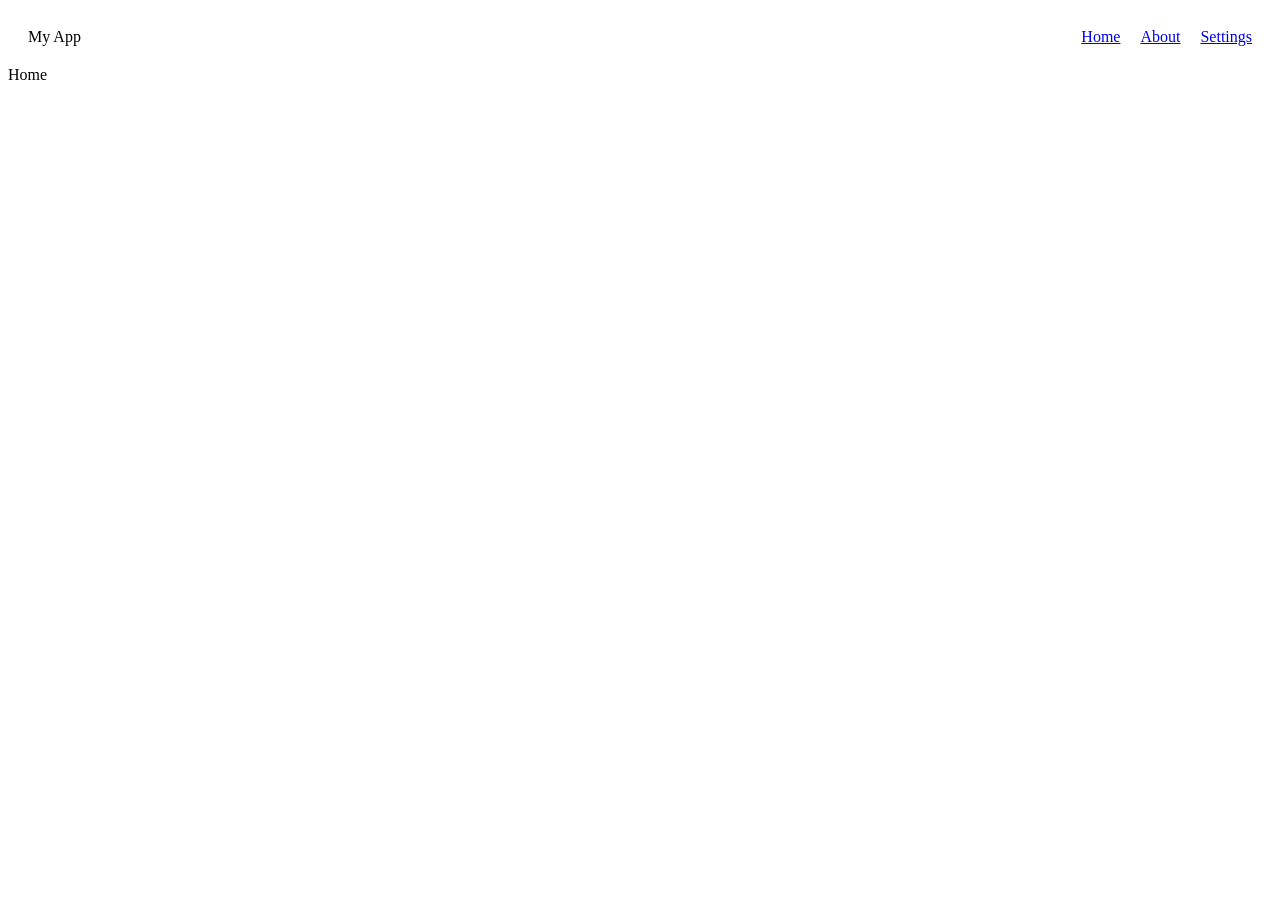
==== frontend/index.html @ 03c85ba1 "Reorganize project structure and implement initial frontend components" ====
<!DOCTYPE html>
<html lang="en">
<head>
    <meta charset="UTF-8">
    <meta name="viewport" content="width=device-width, initial-scale=1.0">
    <link rel="stylesheet" href="./src/styles/global.css">
    <title>Template</title>
</head>
<body>
    <div id="app">
        <nav-bar></nav-bar>
        <page-container></page-container>
    </div>
    
    <script type="module" src="./src/app.js"></script>
</body>
</html>
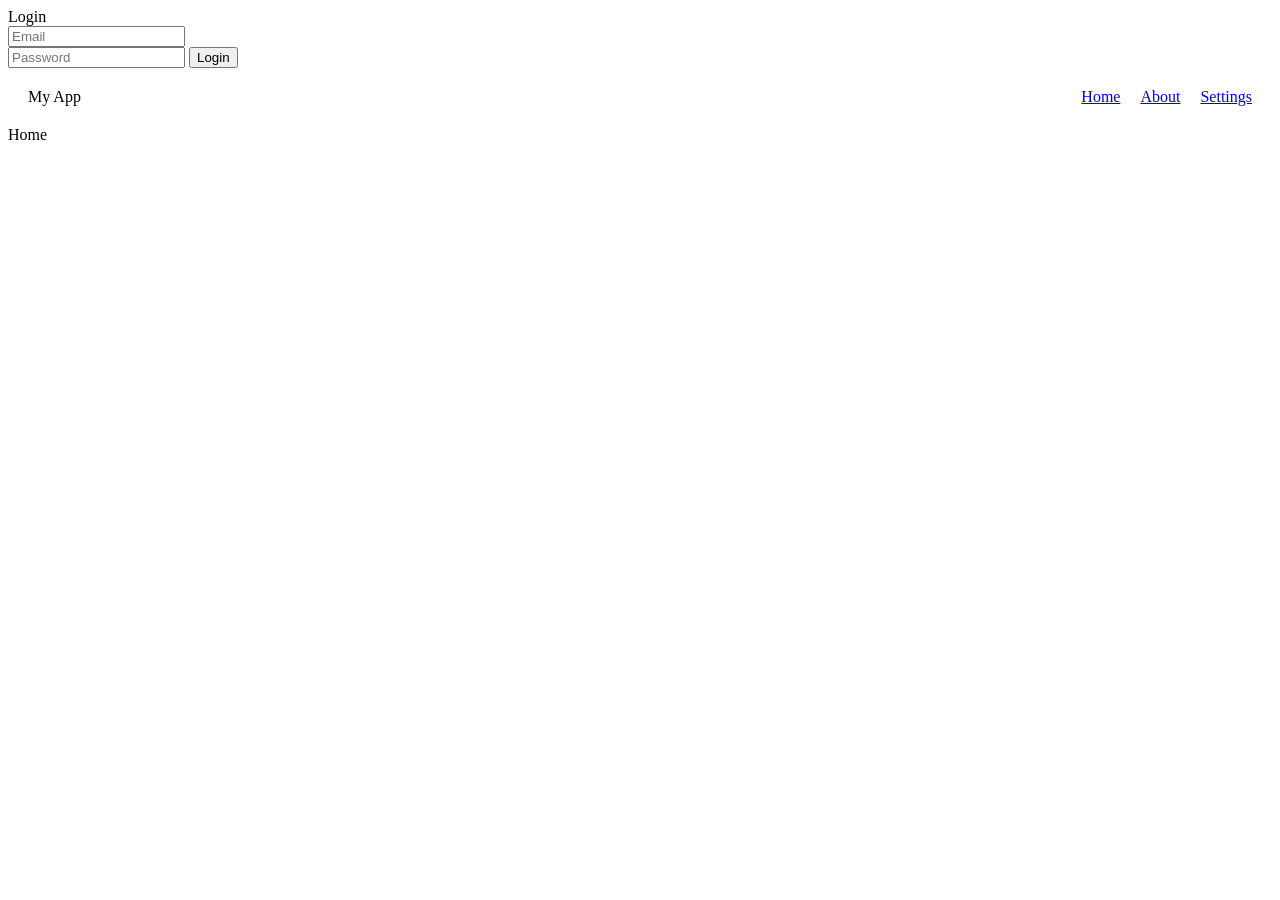
==== commit 3cd7e906: "Implement login page functionality with HTML, CSS, and JavaScript integration" ====
--- a/frontend/index.html
+++ b/frontend/index.html
@@ -7,6 +7,7 @@
     <title>Template</title>
 </head>
 <body>
+    <div id="login_page"></div>
     <div id="app">
         <nav-bar></nav-bar>
         <page-container></page-container>
